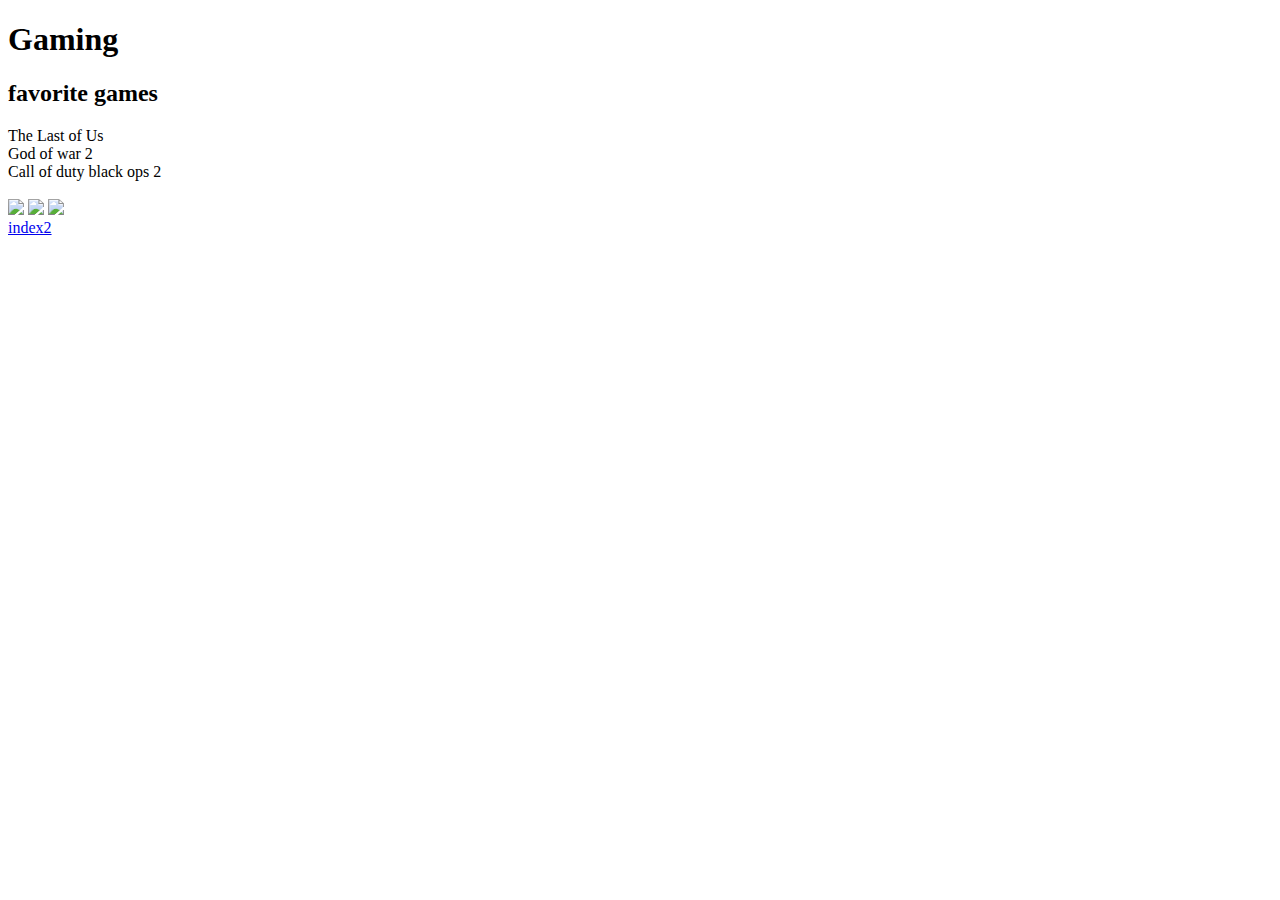
==== index.html @ 458b48a0 "Made the base stylesheet, header, li topics, images div, nav,footer" ====
<!DOCTYPE html>
<html lang="en">

<head>
    <title>My personal showcase</title>
    <link rel="stylesheet" href="styles/style.css">
</head>

<body>
    <header>
        <h1>Gaming</h1>
    </header>

    <h2>favorite games</h2>
    <li>The Last of Us</a></li>

    <li>God of war 2</li>
    <li>Call of duty black ops 2</li><br>
    <div>
        <img src="pictures/The last of us.jpg">
        <img src="pictures/God of war 2.jpg">
        <img src="pictures/black ops 2.jpg">
    </div>
    <footer><a href="index2.html">
            <nav>index2</nav>
        </a></footer>
</body>

</html>
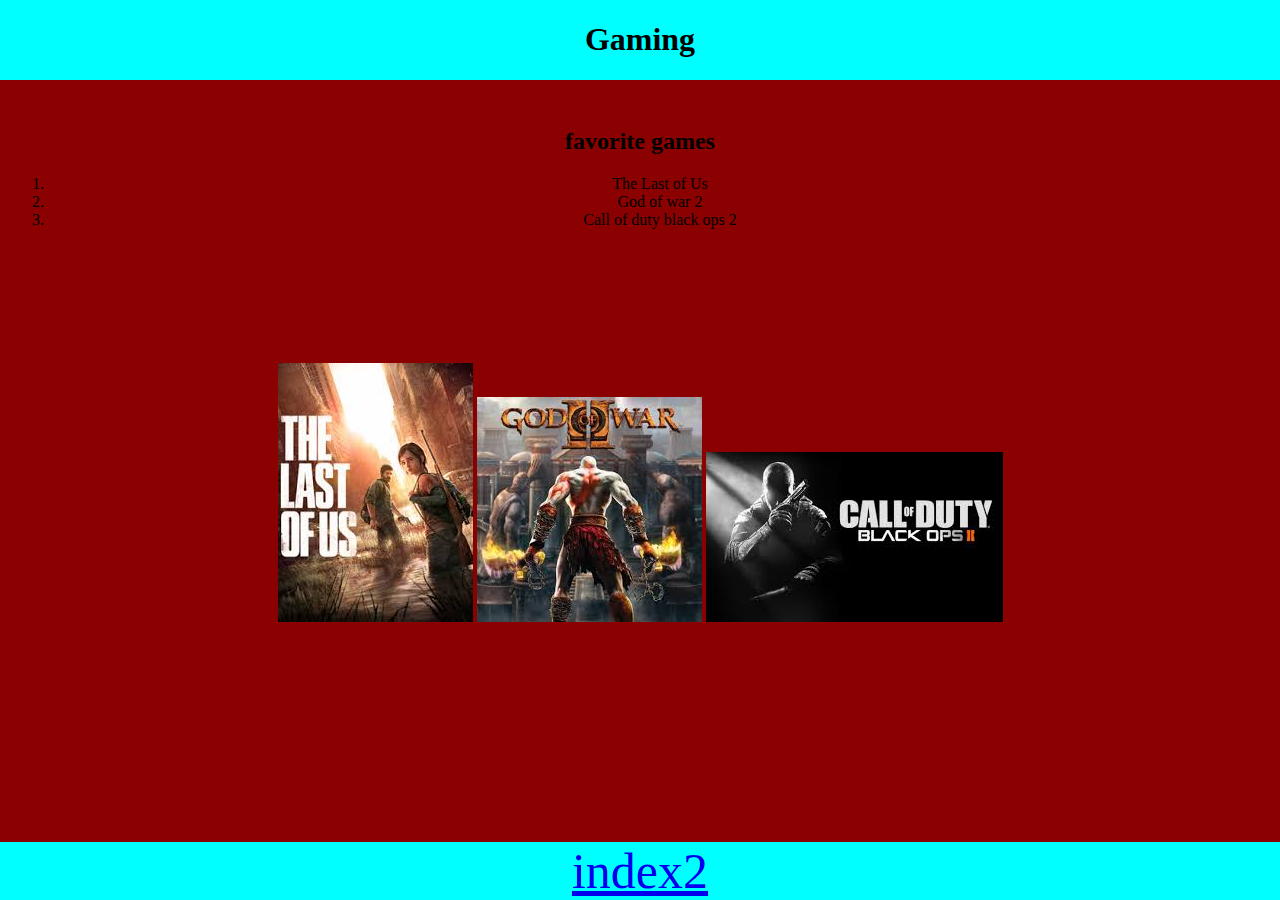
==== commit 48b48669: "change image" ====
--- a/index.html
+++ b/index.html
@@ -12,14 +12,16 @@
     </header>
 
     <h2>favorite games</h2>
-    <li>The Last of Us</a></li>
+    <ol>
+    <li>The Last of Us</li>
 
     <li>God of war 2</li>
-    <li>Call of duty black ops 2</li><br>
+    <li>Call of duty black ops 2</li>
+</ol> <br>
     <div>
-        <img src="pictures/The last of us.jpg">
-        <img src="pictures/God of war 2.jpg">
-        <img src="pictures/black ops 2.jpg">
+        <img src="pictures/Thelastofus.jpg"alt="">
+        <img src="pictures/Godofwar2.jpg"alt="A god on a mission to defeat Zeus">
+        <img src="pictures/blackops2.jpg"alt="A">
     </div>
     <footer><a href="index2.html">
             <nav>index2</nav>
--- a/styles/style.css
+++ b/styles/style.css
@@ -0,0 +1,33 @@
+header {
+    position:fixed;
+    left:0;
+    top:0;
+    width:100%;
+    background-color:aqua;
+    text-align: center;
+}
+ul {
+    background-color: blue;
+    color: aquamarine;
+}
+
+body{
+    background-color: darkred;
+    padding-top: 100px;
+    text-align: center;
+}
+footer{
+    position:fixed;
+    left:0;
+    bottom:0;
+    width:100%;
+    background-color:aqua;
+    text-align: center;
+}
+nav{
+    font-size: 50px;
+}
+
+div{
+    padding-top: 100px;
+}